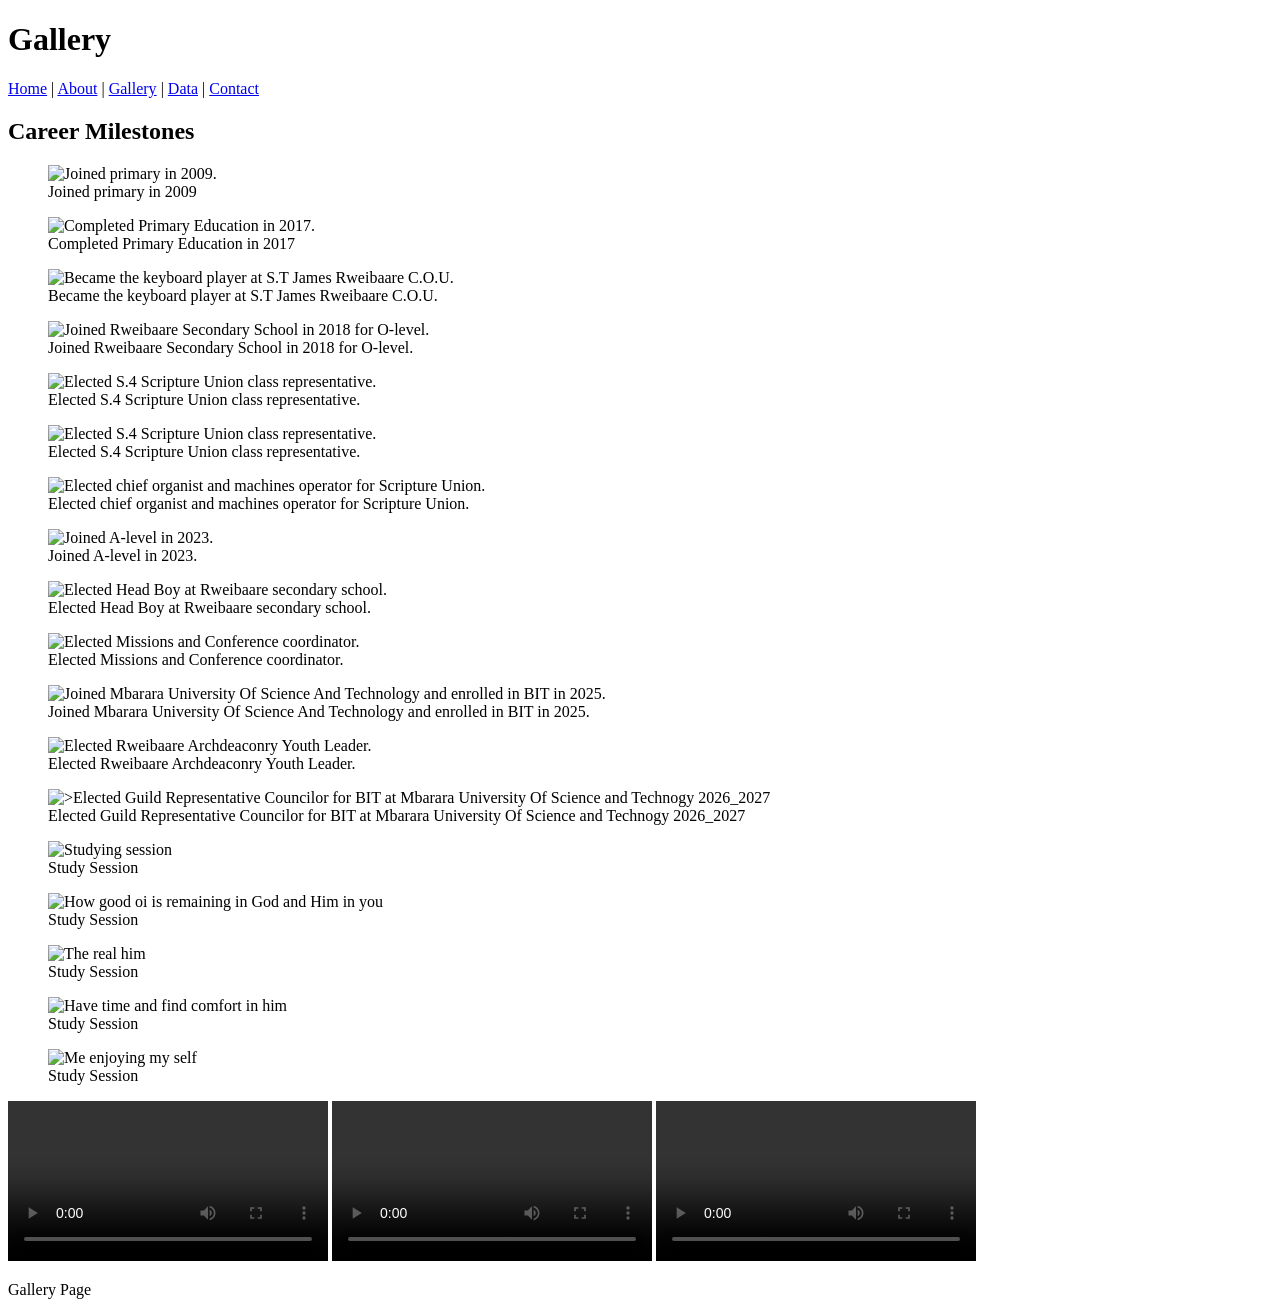
==== gallery.html @ 818964b1 "Add files via upload" ====
<!DOCTYPE html>
<html lang="en">
<head>
    <meta charset="UTF-8">
    <title>Gallery</title>
</head>
<body>

<header><h1>Gallery</h1></header>

<nav>
    <a href="index.html">Home</a> |
    <a href="about.html">About</a> |
    <a href="gallery.html">Gallery</a> |
    <a href="data.html">Data</a> |
    <a href="contact.html">Contact</a>
</nav>

<main> 

<section>
    <h2>Career Milestones</h2>
    
<!-- Image 1 -->
<figure>
    <img src="images/pic1.jpg" alt="Joined primary in 2009." width="300"> 
    <figcaption>Joined primary in 2009</figcaption>
</figure>
<!-- Image 2 -->
<figure>
    <img src="images/pic32.jpg" alt="Completed Primary Education in 2017." width="300">
    <figcaption>Completed Primary Education in 2017</figcaption>
</figure>
<!-- Image 3 -->
<figure>
    <img src="images/pic21.jpg" alt="Became the keyboard player at S.T James Rweibaare C.O.U." width="300">
    <figcaption>Became the keyboard player at S.T James Rweibaare C.O.U.</figcaption>
</figure>
<!-- Image 4 -->
<figure>
    <img src="images/pic10.jpg" alt="Joined Rweibaare Secondary School in 2018 for O-level." width="300">
    <figcaption>Joined Rweibaare Secondary School in 2018 for O-level.</figcaption>
</figure>
<!-- Image 5 -->
<figure>
    <img src="images/pic16.jpg" alt="Elected S.4 Scripture Union class representative." width="300">
    <figcaption>Elected S.4 Scripture Union class representative.</figcaption>
</figure>
<!-- Image 6 -->
<figure>
    <img src="images/pic15.jpg" alt="Elected S.4 Scripture Union class representative." width="300">
    <figcaption>Elected S.4 Scripture Union class representative.</figcaption>
</figure>
<!-- Image 7 -->
<figure>
    <img src="images/pic22.jpg" alt="Elected chief organist and machines operator for Scripture Union." width="300">
    <figcaption>Elected chief organist and machines operator for Scripture Union.</figcaption>
</figure>
<!-- Image 8 -->
<figure>
    <img src="images/pic24.jpg" alt="Joined A-level in 2023." width="300">
    <figcaption>Joined A-level in 2023.</figcaption>
</figure>
<!-- Image 9 -->
<figure>
    <img src="images/pic17.jpg" alt="Elected Head Boy at Rweibaare secondary school." width="300">
    <figcaption>Elected Head Boy at Rweibaare secondary school.</figcaption>
</figure>
<!-- Image 10 -->
<figure>
    <img src="images/pic26.jpg" alt="Elected Missions and Conference coordinator." width="300">
    <figcaption>Elected Missions and Conference coordinator.</figcaption>
</figure>
<!-- Image 11-->
<figure>
    <img src="images/pic13.jpg" alt="Joined Mbarara University Of Science And Technology and enrolled in BIT in 2025." width="300">
    <figcaption>Joined Mbarara University Of Science And Technology and enrolled in BIT in 2025.</figcaption>
</figure>
<!-- Image 11 -->
<figure>
    <img src="images/pic36.jpg" alt="Elected Rweibaare Archdeaconry Youth Leader." width="300">
    <figcaption>Elected Rweibaare Archdeaconry Youth Leader.</figcaption>
</figure>
<!-- Image 12 -->
<figure>
    <img src="images/pic6.jpg" alt=">Elected Guild Representative Councilor for BIT at Mbarara University Of Science and Technogy 2026_2027" width="300">
    <figcaption>Elected Guild Representative Councilor for BIT at Mbarara University Of Science and Technogy 2026_2027</figcaption>
</figure>
<!-- Image 13 -->
</figure>
<!-- Image 14 -->
<figure>
    <img src="images/pic14.jpg" alt="Studying session" width="300">
    <figcaption>Study Session</figcaption>
</figure>
<!-- Image 15 -->
<figure>
    <img src="images/pic20.jpg" alt="How good oi is remaining in God and Him in you" width="300">
    <figcaption>Study Session</figcaption>
</figure>
<!-- Image 16 -->
<figure>
    <img src="images/pic23.jpg" alt="The real him" width="300">
    <figcaption>Study Session</figcaption>
</figure>
<!-- Image 17 -->
<figure>
    <img src="images/pic7.jpg" alt="Have time and find comfort in him" width="300">
    <figcaption>Study Session</figcaption>
</figure>
<!-- Image 18 -->
<figure>
    <img src="images/pic18.jpg" alt="Me enjoying my self" width="300">
    <figcaption>Study Session</figcaption>
</figure>
<!-- Video -->
<video width="320" controls>                                             
    <source src="videos/sample1.mp4" type="video/mp4">
</video>
</figure>
<!-- Video -->
<video width="320" controls>
    <source src="videos/sample2.mp4" type="video/mp4">
</video>
</figure>
<!-- Video -->
<video width="320" controls>
    <source src="videos/sample3.mp4" type="video/mp4">
</video>

</main>

<footer>
    <p>Gallery Page</p>
</footer>

</body>
</html>
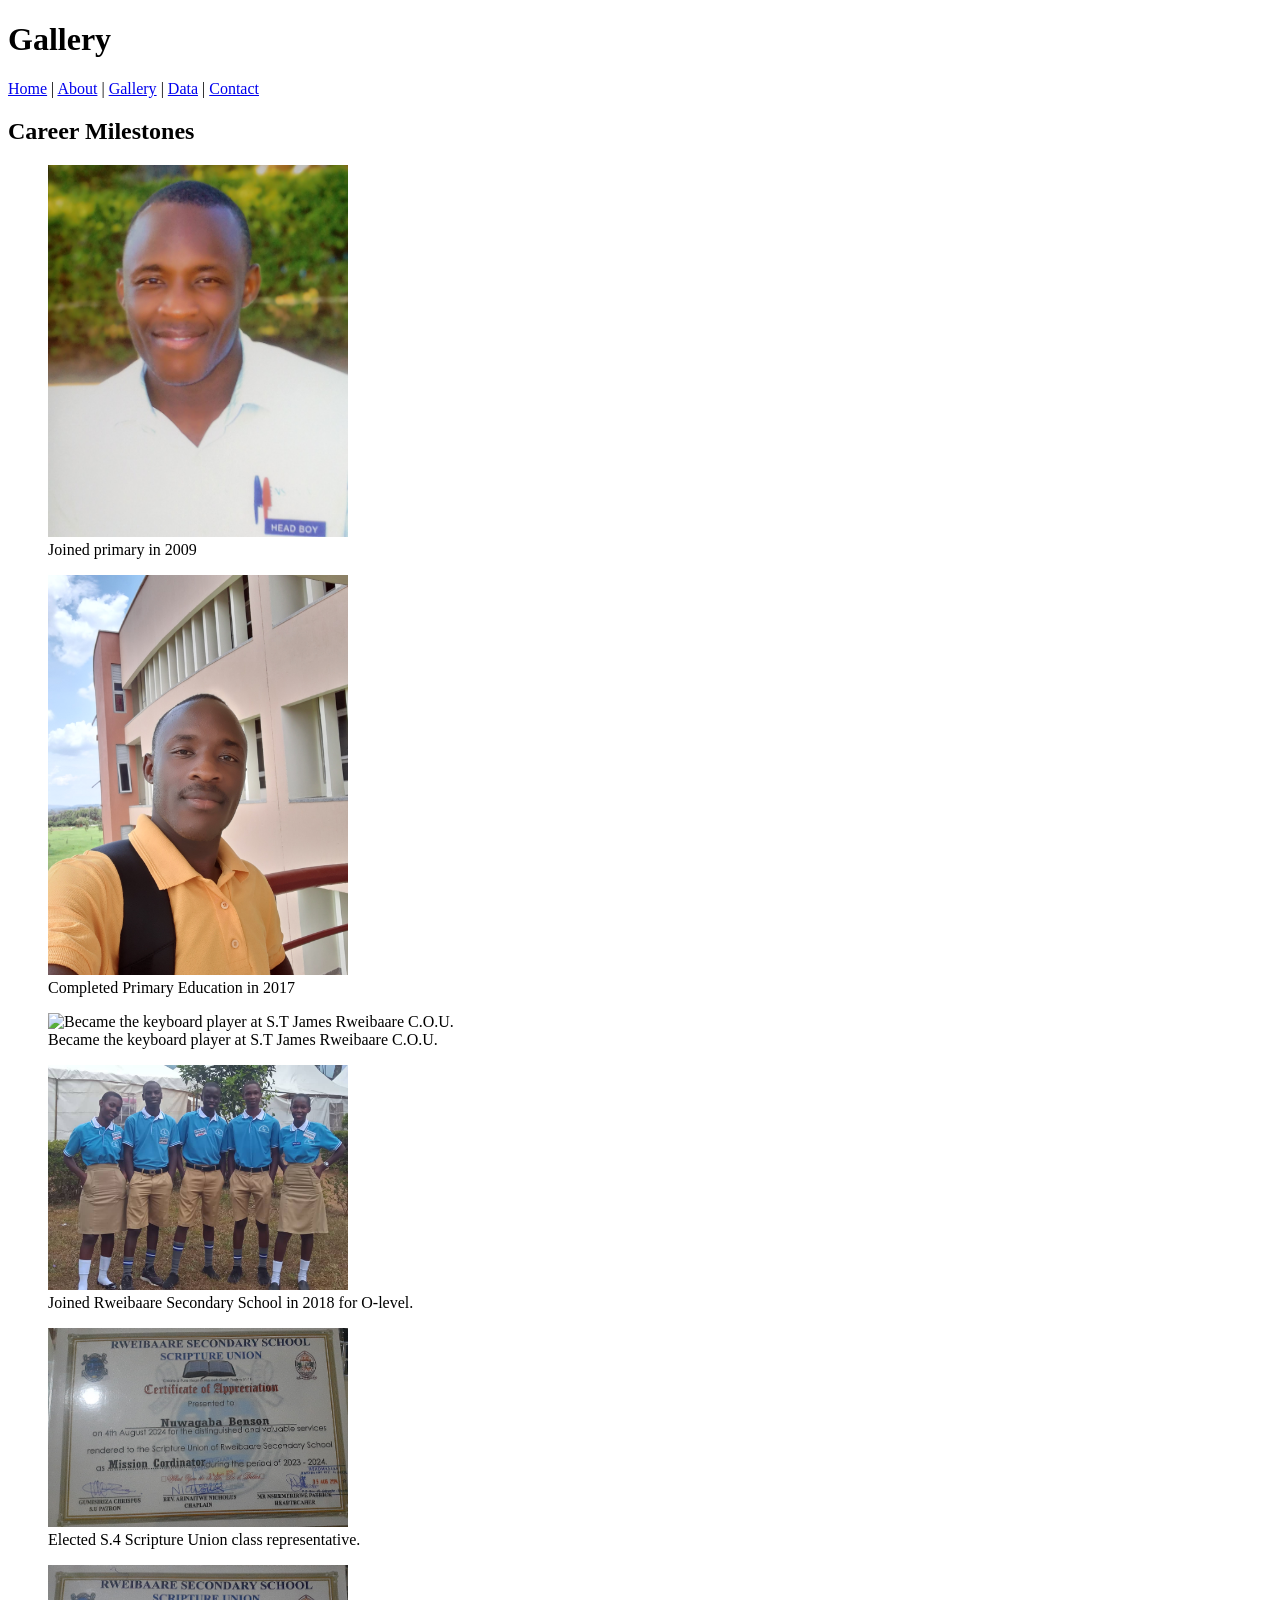
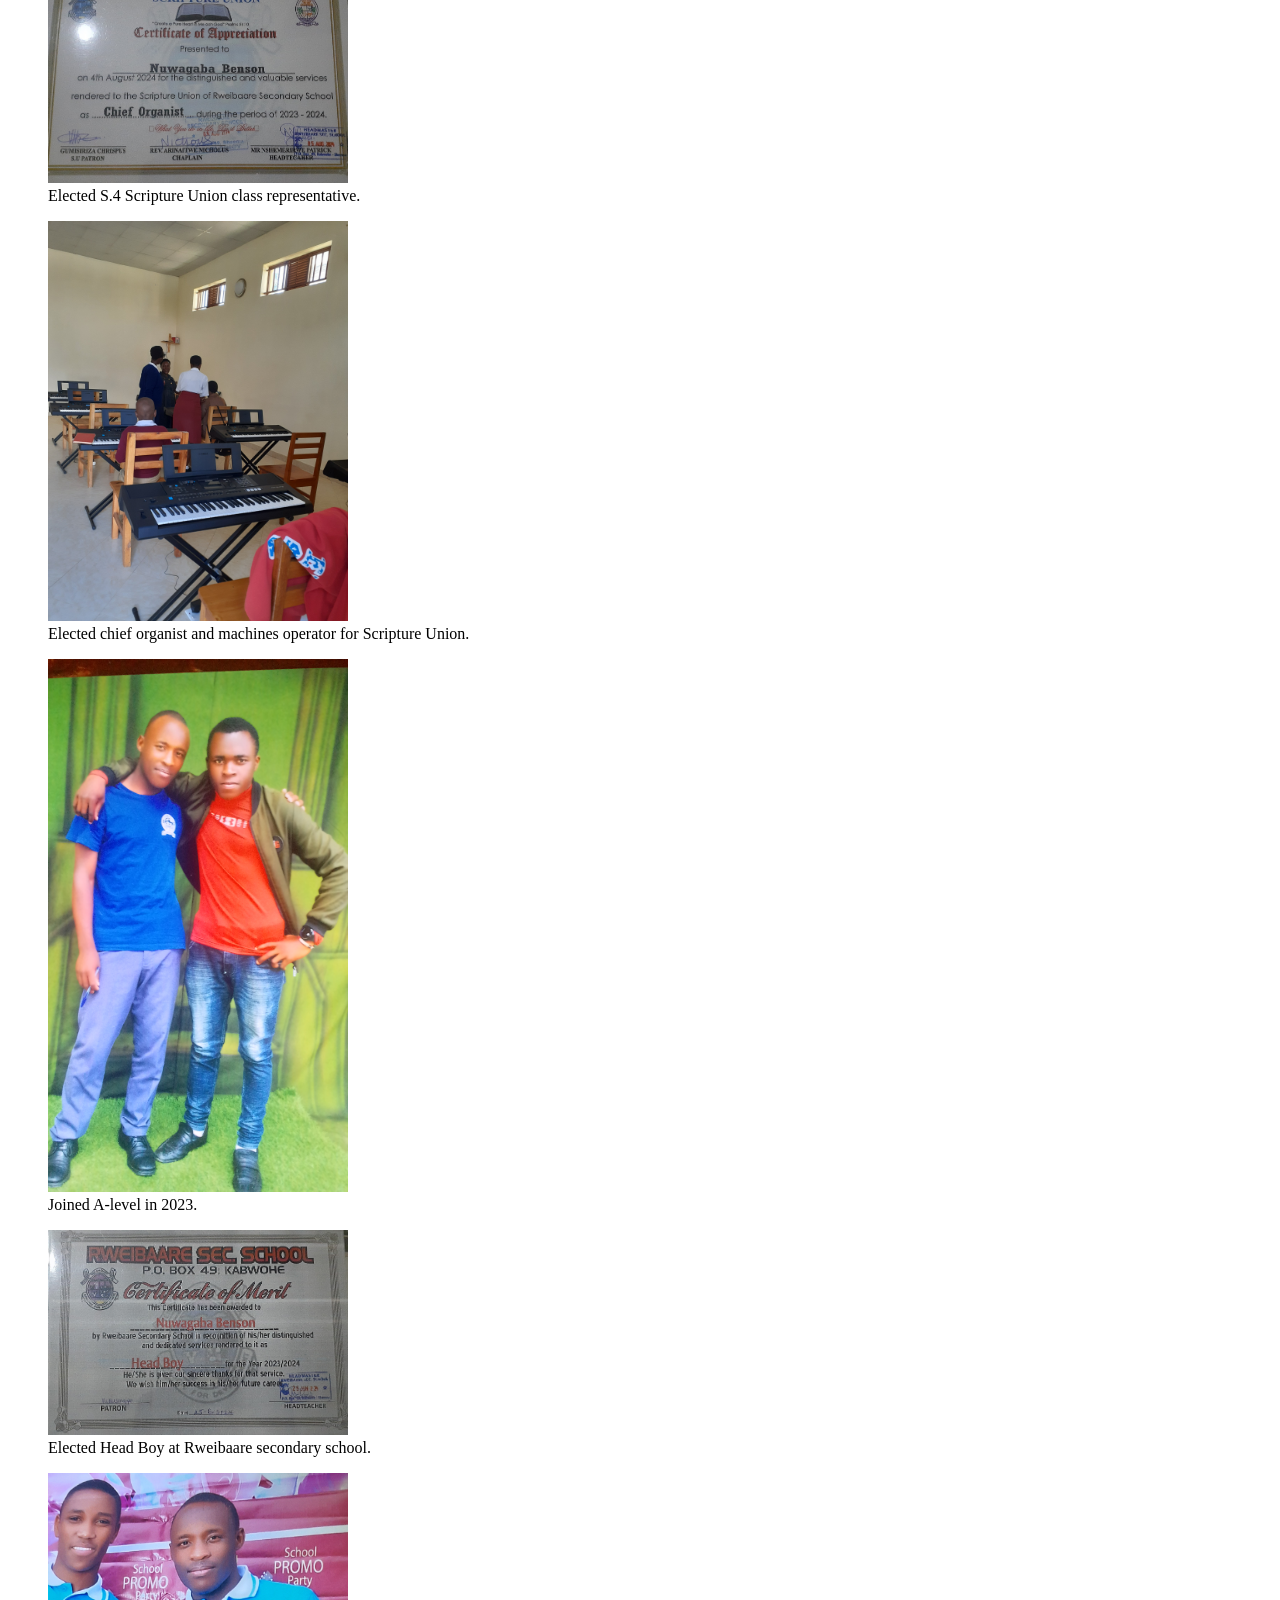
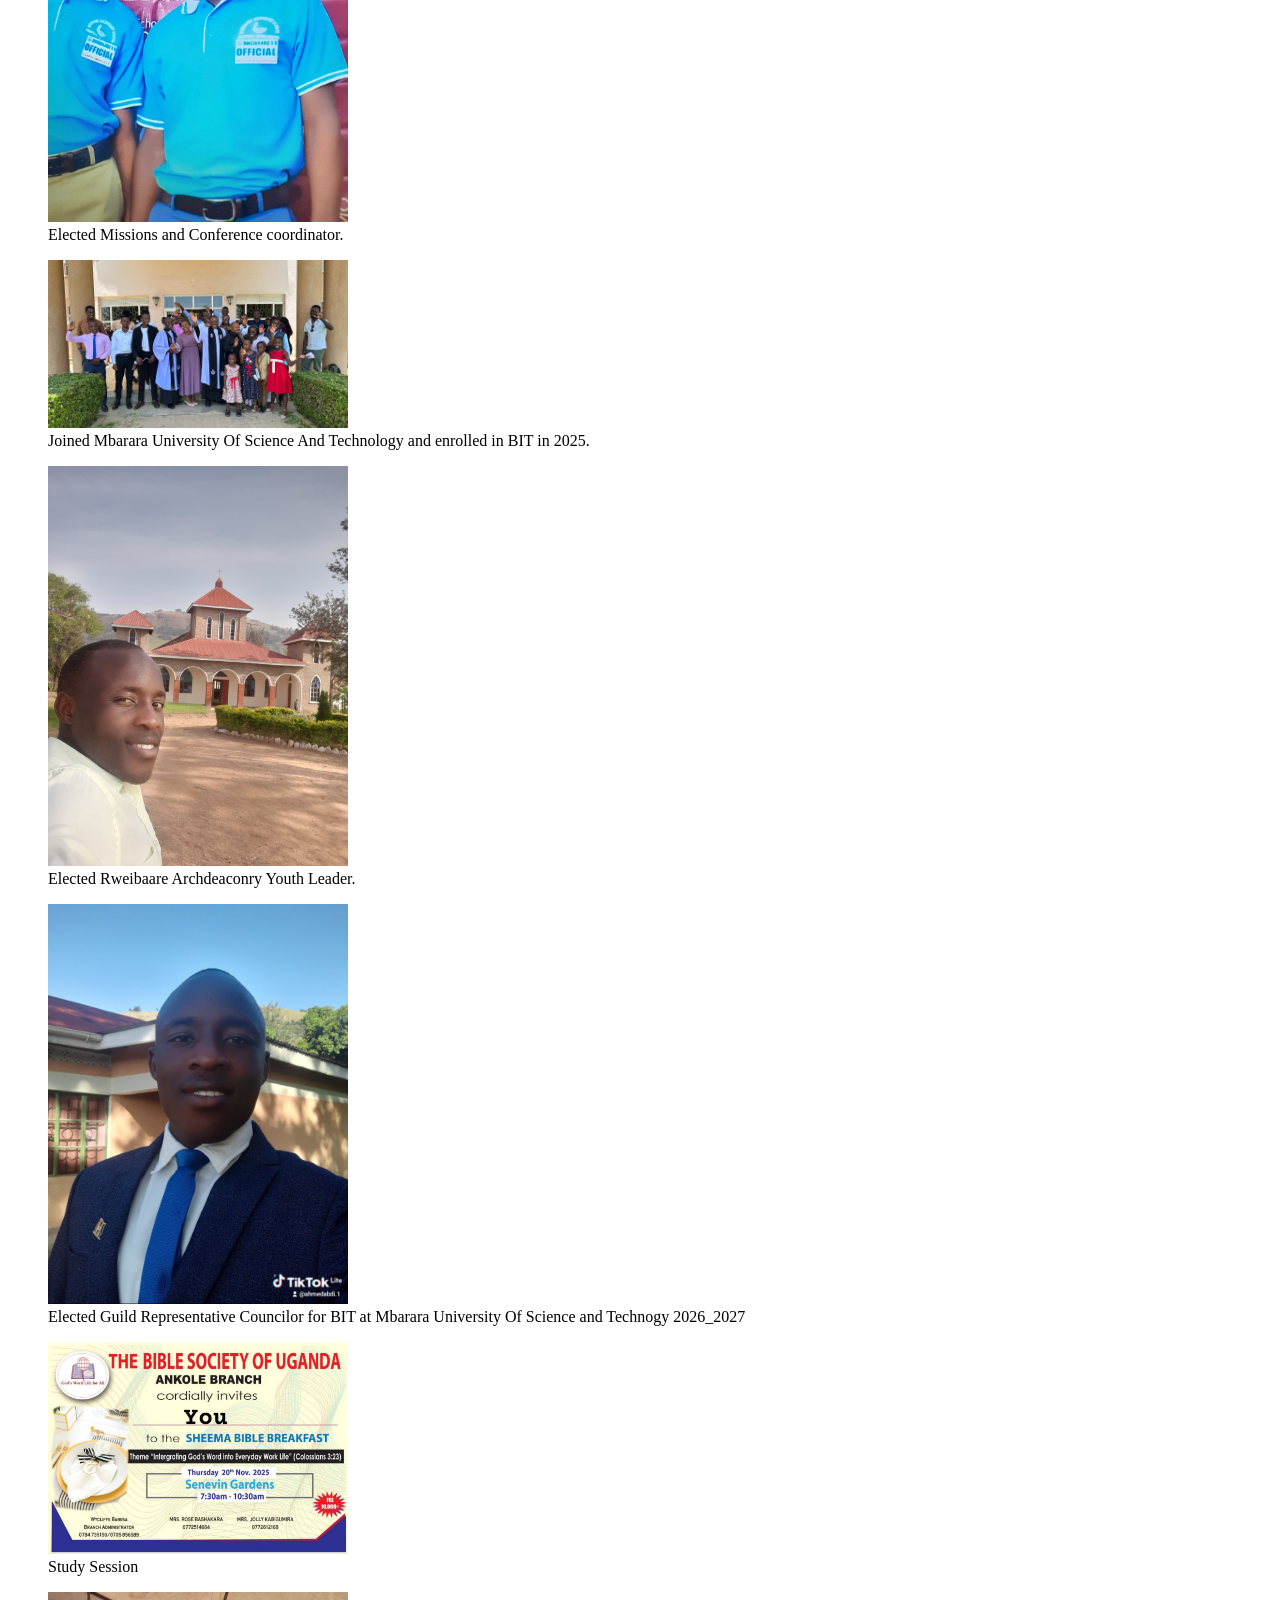
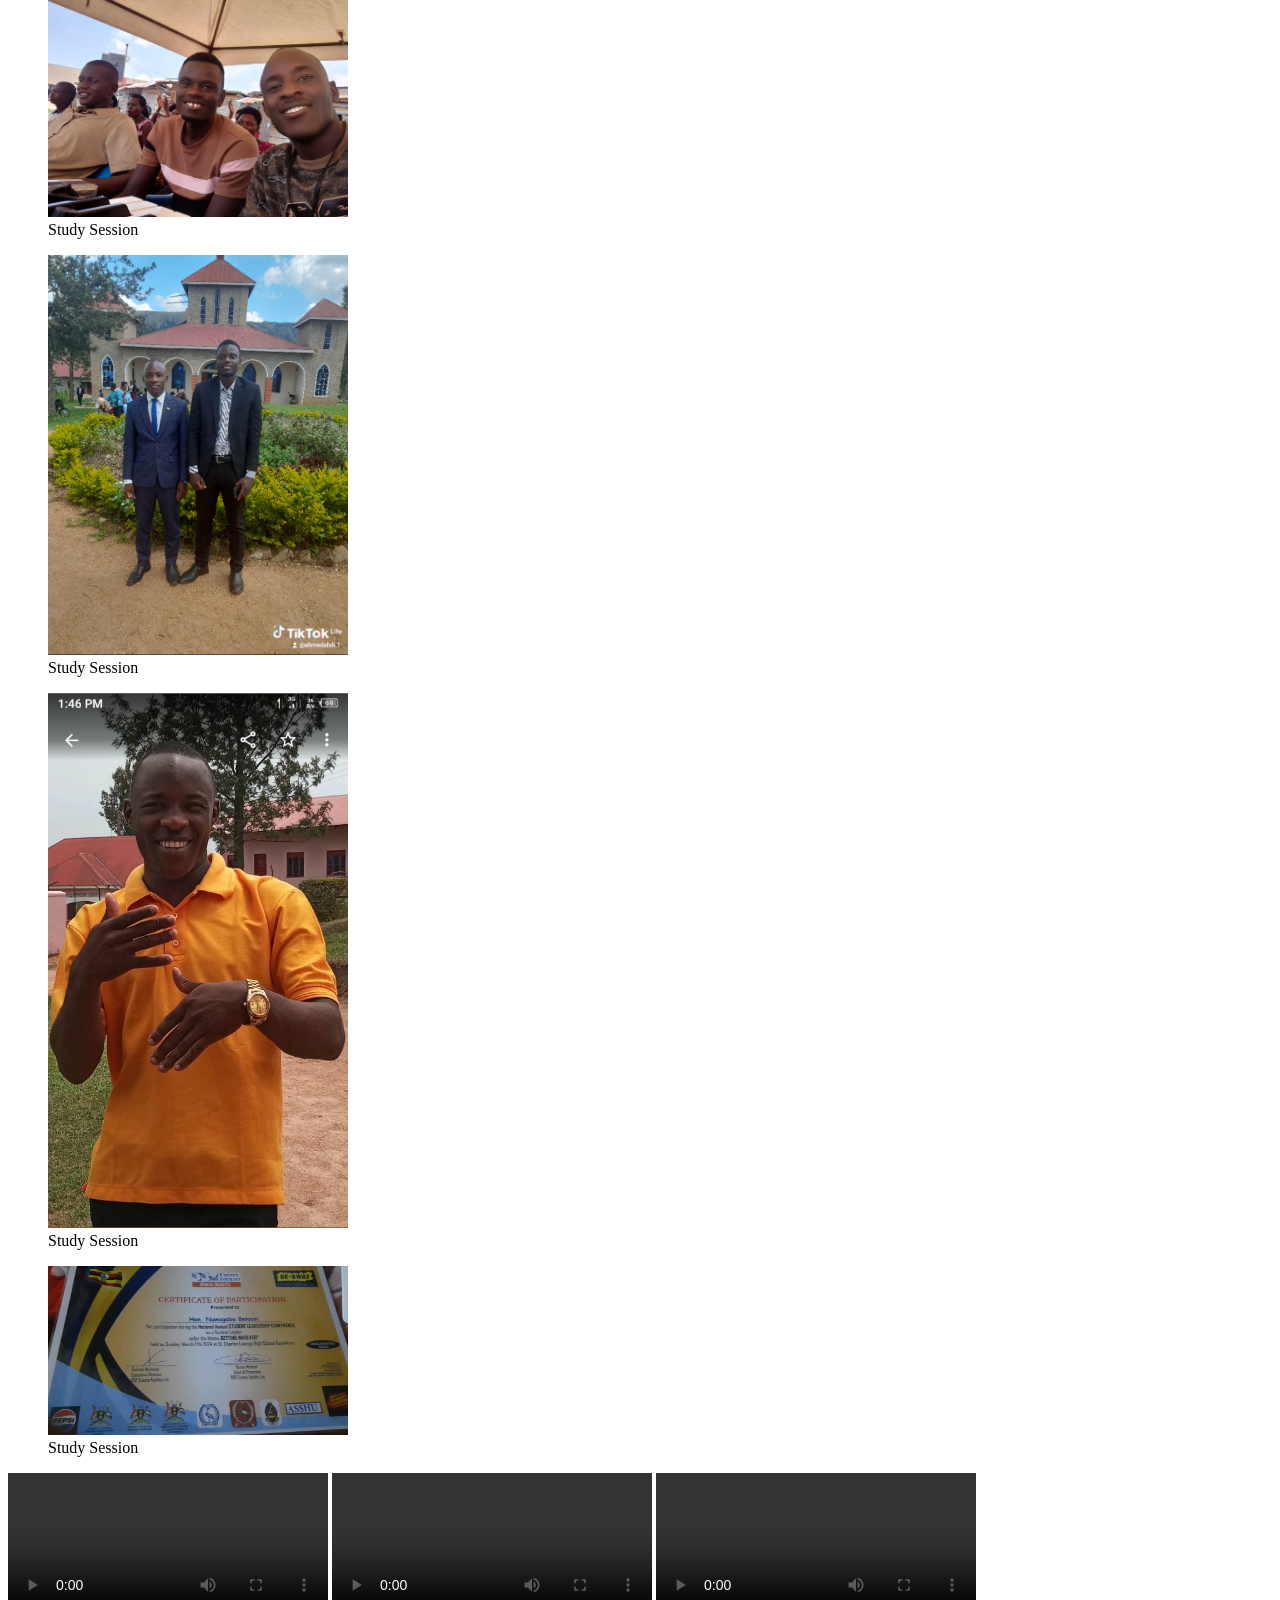
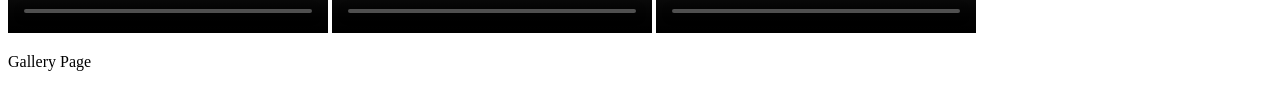
==== commit 6f3ff29b: "Update gallery.html" ====
--- a/gallery.html
+++ b/gallery.html
@@ -120,12 +120,12 @@
 </figure>
 <!-- Video -->
 <video width="320" controls>
-    <source src="videos/sample2.mp4" type="video/mp4">
+    <source src="videos/sample1.mp4" type="video/mp4">
 </video>
 </figure>
 <!-- Video -->
 <video width="320" controls>
-    <source src="videos/sample3.mp4" type="video/mp4">
+    <source src="videos/sample1.mp4" type="video/mp4">
 </video>
 
 </main>
